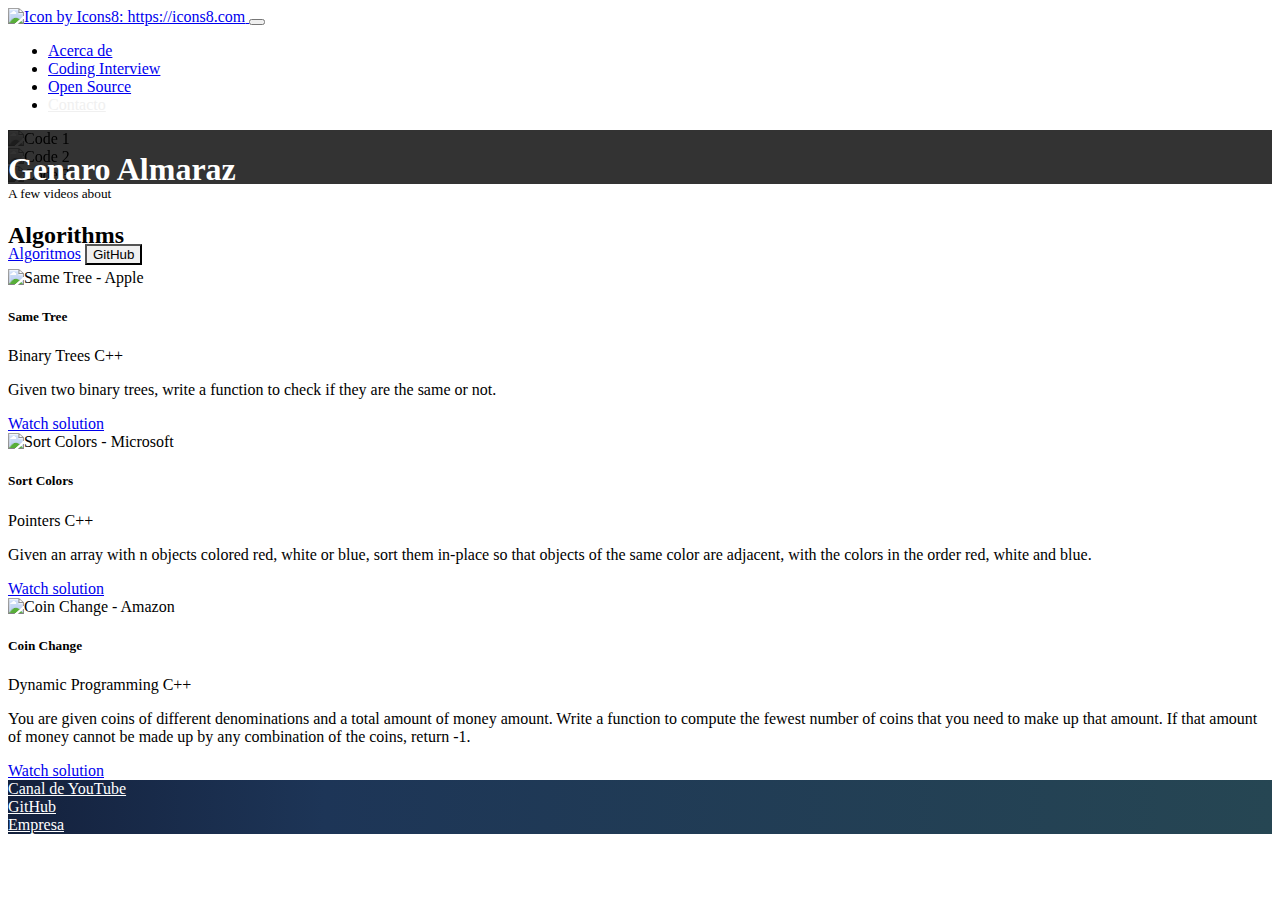
==== index.html @ 838aa980 "Badges" ====
<!doctype html>
<html lang="en">
  <head>
    <!-- Required meta tags -->
    <meta charset="utf-8">
    <meta name="viewport" content="width=device-width, initial-scale=1, shrink-to-fit=no">

    <!-- Bootstrap CSS -->
    <link rel="stylesheet" href="https://stackpath.bootstrapcdn.com/bootstrap/4.1.3/css/bootstrap.min.css" integrity="sha384-MCw98/SFnGE8fJT3GXwEOngsV7Zt27NXFoaoApmYm81iuXoPkFOJwJ8ERdknLPMO" crossorigin="anonymous">
    <link rel="stylesheet" href="./index.css">

    <title>Genaro Almaraz</title>
  </head>
  <body>
    <!-- Header -->
    <header>
        <nav id="header" class="navbar navbar-expand-lg navbar-dark bg-dark">
            <div class="container">
                <a class="navbar-brand" href="#">
                    <img src="https://res.cloudinary.com/dycgim2yx/image/upload/v1595896571/GitHub/Bootstrap/logo_oxgsyh.png" title="Icon by Icons8: https://icons8.com"/>
                </a>
                <button class="navbar-toggler" type="button" data-toggle="collapse" data-target="#navbarSupportedContent" aria-controls="navbarSupportedContent" aria-expanded="false" aria-label="Toggle navigation">
                  <span class="navbar-toggler-icon"></span>
                </button>
              
                <div class="collapse navbar-collapse" id="navbarSupportedContent">
                  <ul class="navbar-nav ml-auto">
                    <li class="nav-item active">
                      <a class="nav-link" href="#">Acerca de</a>
                    </li>
                    <li class="nav-item">
                      <a class="nav-link" href="#">Coding Interview</a>
                    </li>
                    <li class="nav-item">
                        <a class="nav-link" href="#">Open Source</a>
                    </li>
                    <li class="nav-item">
                        <a class="nav-link text-main" href="#">Contacto</a>
                    </li>
                  </ul>
                </div>
            </div>
        </nav>
    </header>
    <!-- /Header -->

    <!-- Main -->
    <main id="main">
        <div id="carousel" class="carousel slide carousel-fade" data-ride="carousel" data-pause="false">
            <div class="carousel-inner">
              <div class="carousel-item active">
                <img class="d-block w-100" src="https://res.cloudinary.com/dycgim2yx/image/upload/v1595898734/GitHub/Bootstrap/computer-keyboard-34153_xmpclg.jpg" alt="Code 1">
              </div>
              <div class="carousel-item">
                <img class="d-block w-100" src="https://res.cloudinary.com/dycgim2yx/image/upload/v1595898723/GitHub/Bootstrap/coding-computer-data-depth-of-field-577585_qvimsh.jpg" alt="Code 2">
              </div>
              <div class="carousel-item">
                <img class="d-block w-100" src="https://res.cloudinary.com/dycgim2yx/image/upload/v1595898804/GitHub/Bootstrap/dark-computer-green-software-225769_gvm7wl.jpg" alt="Code 3">
              </div>
            </div>
            <div class="overlay">
                <div class="container">
                    <div class="row align-items-center">
                        <div class="col-md-6 offset-md-6 text-center text-md-right">
                            <h1>Genaro Almaraz</h1>
                            <p class="d-none d-md-block">Joven de 20 años, Licenciado en Ciencias Computacionales. Full stack developer, fundador,
                            apasionado por las finanzas, la inteligencia artificial...</p>
                            <a href="https://www.youtube.com/channel/UCBPY2M3ROE6RHqiL09GZgjA" target="_blank" class="btn btn-outline-light">Algoritmos</a>
                            <button type="button" class="btn btn-main">GitHub</button>
                        </div>
                    </div>
                </div>
            </div>
        </div>
    </main>
    <!-- /Main -->

    <!-- Cards -->
    <section id="cards">
      <div class="container mt-4 mb-4">
        <div class="row">
          <div class="col text-center text-uppercase">
            <small>A few videos about</small>
            <h2>Algorithms</h2>
          </div>
        </div>
        <div class="row">
          <div class="col col-md-6 col-lg-4 mb-4">
            <div class="card">
              <img class="card-img-top" src="https://res.cloudinary.com/dycgim2yx/image/upload/v1595904342/GitHub/Bootstrap/SameTree_yocd8n.png" alt="Same Tree - Apple">
              <div class="card-body">
                <h5 class="card-title mb-0">Same Tree</h5>
                <div class="mb-4">
                  <span class="badge badge-success">Binary Trees</span>
                  <span class="badge badge-info">C++</span>
                </div>
                <p class="card-text">Given two binary trees, write a function to check if they are the same or not.</p>
                <a href="https://youtu.be/ZNmLvDrMC-8" target="_blank" class="btn btn-primary">Watch solution</a>
              </div>
            </div>
          </div>

          <div class="col col-md-6 col-lg-4 mb-4">
            <div class="card">
              <img class="card-img-top" src="https://res.cloudinary.com/dycgim2yx/image/upload/v1595904338/GitHub/Bootstrap/2DMatrix_v7fre4.png" alt="Sort Colors - Microsoft">
              <div class="card-body">
                <h5 class="card-title mb-0">Sort Colors</h5>
                <div class="mb-4">
                  <span class="badge badge-success">Pointers</span>
                  <span class="badge badge-info">C++</span>
                </div>
                <p class="card-text">Given an array with n objects colored red, white or blue, sort them in-place so that objects of the same color are adjacent, with the colors in the order red, white and blue.</p>
                <a href="https://youtu.be/LGnJkVAK2GI" target="_blank" class="btn btn-primary">Watch solution</a>
              </div>
            </div>
          </div>

          <div class="col col-md-6 col-lg-4 mb-4">
            <div class="card">
              <img class="card-img-top" src="https://res.cloudinary.com/dycgim2yx/image/upload/v1595904335/GitHub/Bootstrap/CoinChange_mtkmyd.png" alt="Coin Change - Amazon">
              <div class="card-body">
                <h5 class="card-title mb-0">Coin Change</h5>
                <div class="mb-4">
                  <span class="badge badge-success">Dynamic Programming</span>
                  <span class="badge badge-info">C++</span>
                </div>
                <p class="card-text">You are given coins of different denominations and a total amount of money amount. Write a function to compute the fewest number of coins that you need to make up that amount. If that amount of money cannot be made up by any combination of the coins, return -1.</p>
                <a href="https://youtu.be/d3EX8GDdqAw" target="_blank" class="btn btn-primary">Watch solution</a>
              </div>
            </div>
          </div>
        </div>
      </div>
    </section>
    <!-- /Cards -->
 
    <!-- Footer -->
    <footer id="footer">
        <!-- container pb-4 pt-4 -->
        <div class="container py-4">
            <div class="row text-center">
                <div class="col-12 col-md">
                    <a href="#">Canal de YouTube</a>
                </div>
                <div class="col-12 col-md">
                    <a href="#">GitHub</a>
                </div>
                <div class="col-12 col-md">
                    <a href="#">Empresa</a>
                </div>
            </div>
        </div>
    </footer>
    <!-- /Footer -->

    <!-- Optional JavaScript -->
    <!-- jQuery first, then Popper.js, then Bootstrap JS -->
    <script src="https://code.jquery.com/jquery-3.3.1.slim.min.js" integrity="sha384-q8i/X+965DzO0rT7abK41JStQIAqVgRVzpbzo5smXKp4YfRvH+8abtTE1Pi6jizo" crossorigin="anonymous"></script>
    <script src="https://cdnjs.cloudflare.com/ajax/libs/popper.js/1.14.3/umd/popper.min.js" integrity="sha384-ZMP7rVo3mIykV+2+9J3UJ46jBk0WLaUAdn689aCwoqbBJiSnjAK/l8WvCWPIPm49" crossorigin="anonymous"></script>
    <script src="https://stackpath.bootstrapcdn.com/bootstrap/4.1.3/js/bootstrap.min.js" integrity="sha384-ChfqqxuZUCnJSK3+MXmPNIyE6ZbWh2IMqE241rYiqJxyMiZ6OW/JmZQ5stwEULTy" crossorigin="anonymous"></script>
  </body>
</html>
---- index.css ----
.text-main {
    color: #F0F0F0 !important;
}

.btn-main {
    color: black;
    background-color: #F0F0F0;
}

.btn-main:hover {
    background-color: white;
}

#header img {
    width: 50px;
}

#main .carousel-inner img {
    max-height: 75vh;
    object-fit: cover;
    filter: grayscale();
}

#carousel {
    position: relative;
}

#carousel .overlay {
    position: absolute;
    top: 0;
    bottom: 0;
    left: 0;
    right: 0;
    color: white;
    background-color: rgba(0, 0, 0, 0.8);
}

#carousel .overlay .container,
#carousel .overlay .row {
    height: 100%;
}

#footer {
    background: linear-gradient(90deg, #14213d, #1d3557 25%, #264653);
}

#footer a {
    color: white;
}
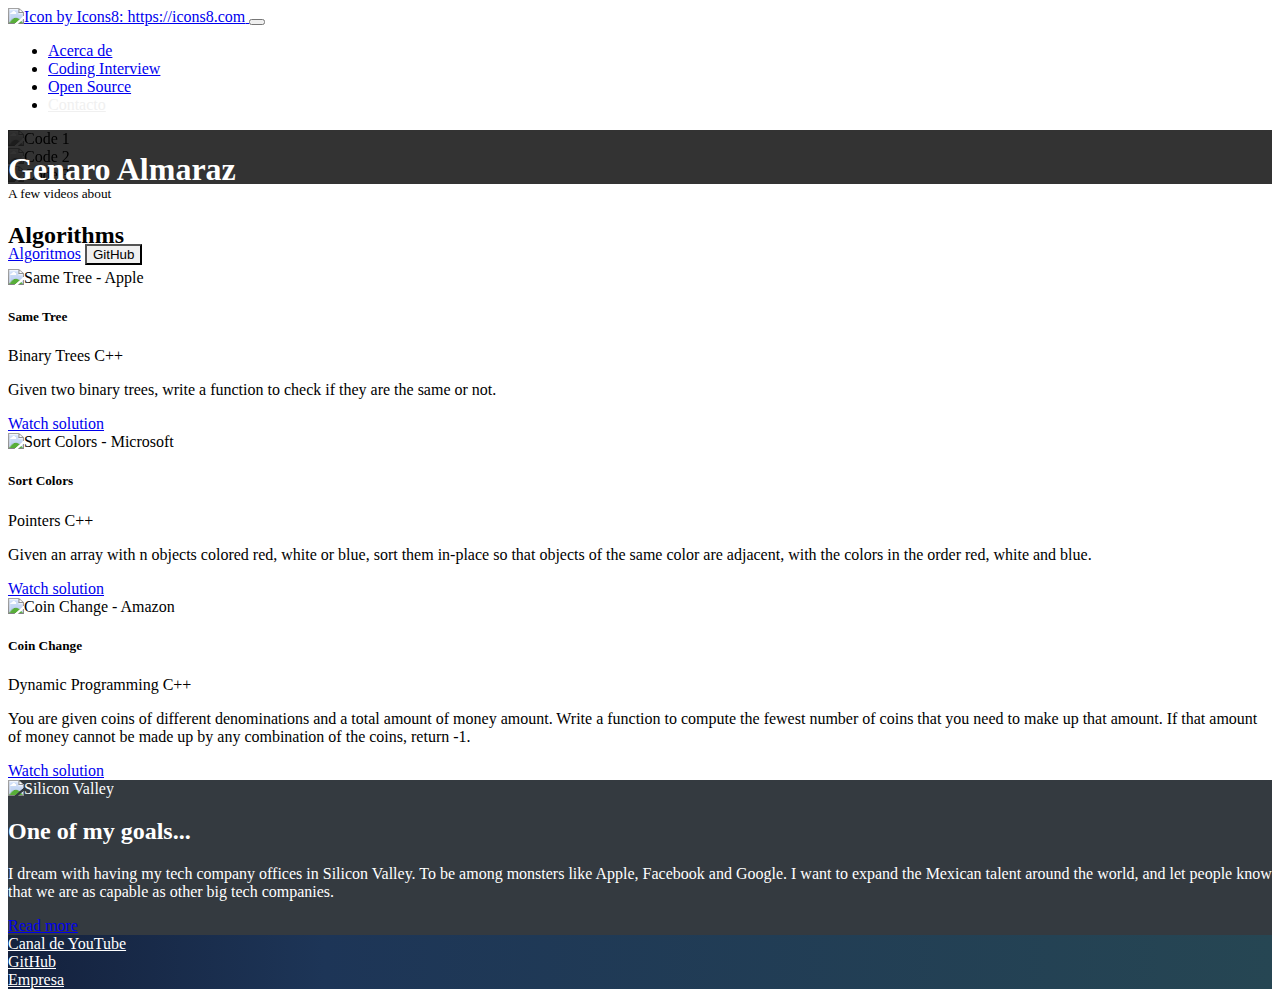
==== commit 38de720c: "Container fluid" ====
--- a/index.html
+++ b/index.html
@@ -133,6 +133,24 @@
       </div>
     </section>
     <!-- /Cards -->
+
+    <!-- About -->
+    <section id="about">
+      <div class="container-fluid">
+        <div class="row">
+          <div class="col-12 col-lg-6 px-0">
+            <img src="https://res.cloudinary.com/dycgim2yx/image/upload/v1595906616/GitHub/Bootstrap/silicon-valley_mrscbg.jpg" alt="Silicon Valley">
+          </div>
+          <div class="col-12 col-lg-6 py-4 align-self-center">
+            <h2>One of my goals...</h2>
+            <p>I dream with having my tech company offices in Silicon Valley. To be among monsters like Apple, Facebook and Google.
+            I want to expand the Mexican talent around the world, and let people know that we are as capable as other big tech companies.</p>
+            <a href="https://kronos.company/" target="_blank" class="btn btn-outline-light">Read more</a>
+          </div>
+        </div>
+      </div>
+    </section>
+    <!-- /About -->
  
     <!-- Footer -->
     <footer id="footer">
--- a/index.css
+++ b/index.css
@@ -40,6 +40,15 @@
     height: 100%;
 }
 
+#about {
+    color: white;
+    background-color: #343a40;
+}
+
+#about img {
+    max-width: 100%;
+}
+
 #footer {
     background: linear-gradient(90deg, #14213d, #1d3557 25%, #264653);
 }
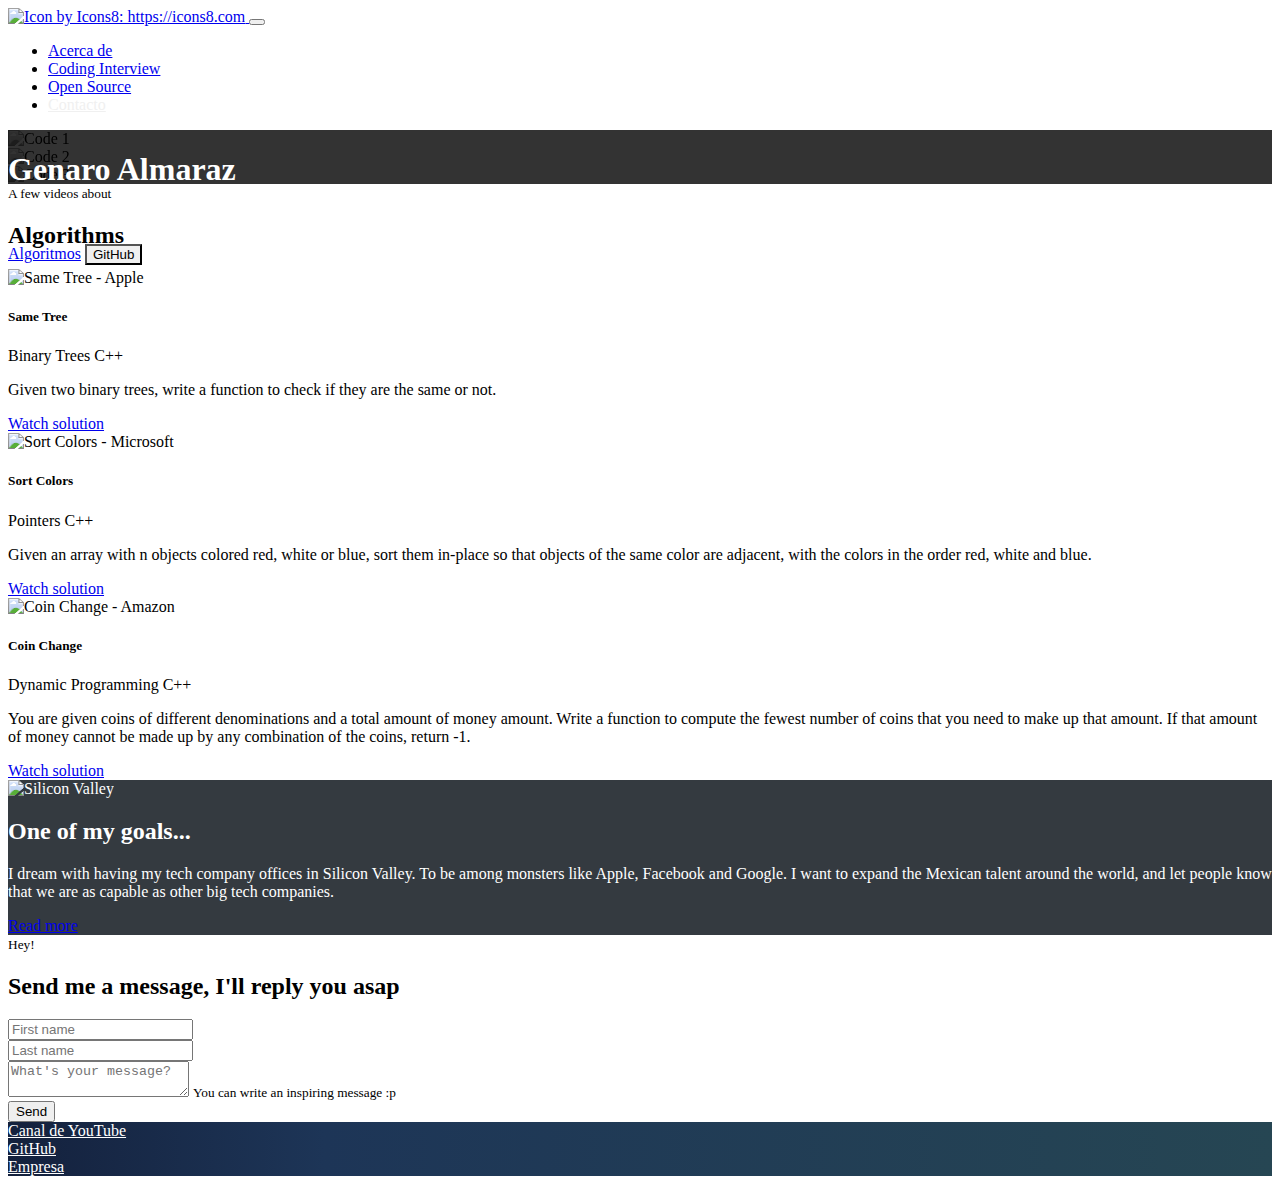
==== commit 914ae9e6: "Forms" ====
--- a/index.html
+++ b/index.html
@@ -151,6 +151,49 @@
       </div>
     </section>
     <!-- /About -->
+
+    <!-- Contact -->
+    <section id="contact" class="py-4">
+      <div class="container">
+        <div class="row">
+          <div class="col text-uppercase text-center">
+            <small>Hey!</small>
+            <h2>Send me a message, I'll reply you asap</h2>
+          </div>
+        </div>
+
+        <div class="row">
+          <div class="col-md-8 offset-md-2 py-2">
+            <form>
+              <div class="form-row">
+                <div class="form-group col-12 col-md-6">
+                  <input type="text" class="form-control" placeholder="First name">
+                </div>
+                <div class="form-group col-12 col-md-6">
+                  <input type="text" class="form-control" placeholder="Last name">
+                </div>
+              </div>
+
+              <div class="form-row">
+                <div class="form-group col">
+                  <textarea placeholder="What's your message?" name="message" class="form-control form-control-lg"></textarea>
+                  <small class="form-text text-muted">
+                    You can write an inspiring message :p
+                  </small>
+                </div>
+              </div>
+
+              <div class="form-row">
+                <div class="col">
+                  <button type="button" class="btn btn-info btn-block">Send</button>
+                </div>
+              </div>
+            </form>
+          </div>
+        </div>
+      </div>
+    </section>
+    <!-- /Contact -->
  
     <!-- Footer -->
     <footer id="footer">
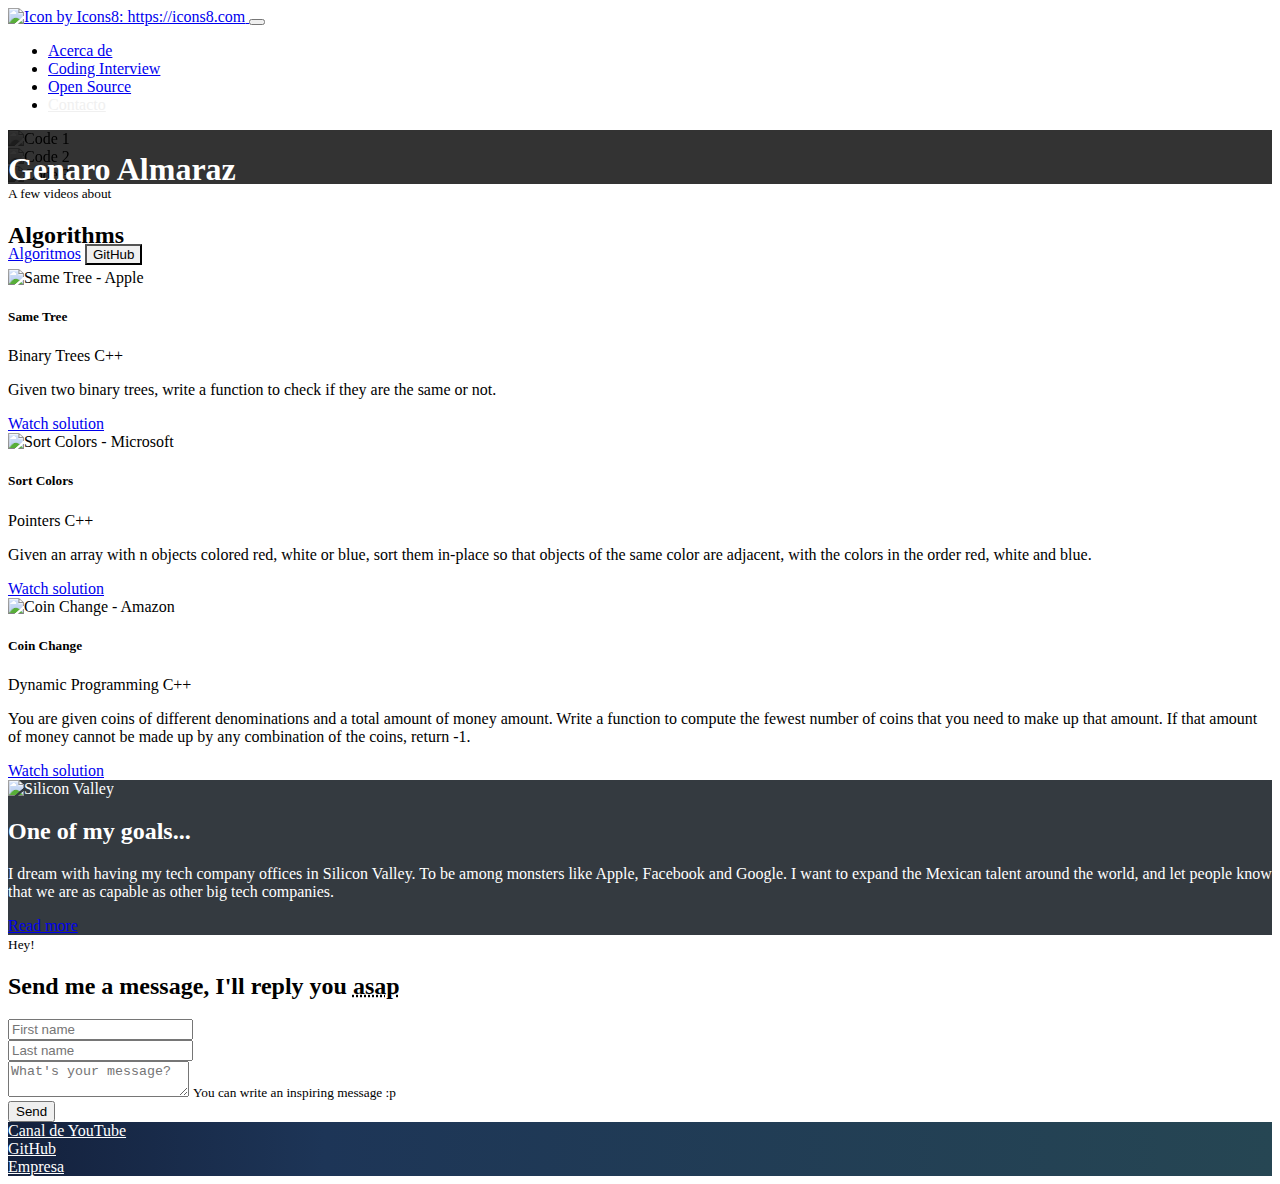
==== commit fb06f961: "Abbreviations and Tooltips" ====
--- a/index.html
+++ b/index.html
@@ -158,7 +158,7 @@
         <div class="row">
           <div class="col text-uppercase text-center">
             <small>Hey!</small>
-            <h2>Send me a message, I'll reply you asap</h2>
+            <h2>Send me a message, I'll reply you <abbr data-toggle="tooltip" title="As Soon As Possible">asap</abbr></h2>
           </div>
         </div>
 
@@ -219,5 +219,6 @@
     <script src="https://code.jquery.com/jquery-3.3.1.slim.min.js" integrity="sha384-q8i/X+965DzO0rT7abK41JStQIAqVgRVzpbzo5smXKp4YfRvH+8abtTE1Pi6jizo" crossorigin="anonymous"></script>
     <script src="https://cdnjs.cloudflare.com/ajax/libs/popper.js/1.14.3/umd/popper.min.js" integrity="sha384-ZMP7rVo3mIykV+2+9J3UJ46jBk0WLaUAdn689aCwoqbBJiSnjAK/l8WvCWPIPm49" crossorigin="anonymous"></script>
     <script src="https://stackpath.bootstrapcdn.com/bootstrap/4.1.3/js/bootstrap.min.js" integrity="sha384-ChfqqxuZUCnJSK3+MXmPNIyE6ZbWh2IMqE241rYiqJxyMiZ6OW/JmZQ5stwEULTy" crossorigin="anonymous"></script>
-  </body>
+    <script src="./index.js"></script>  
+</body>
 </html>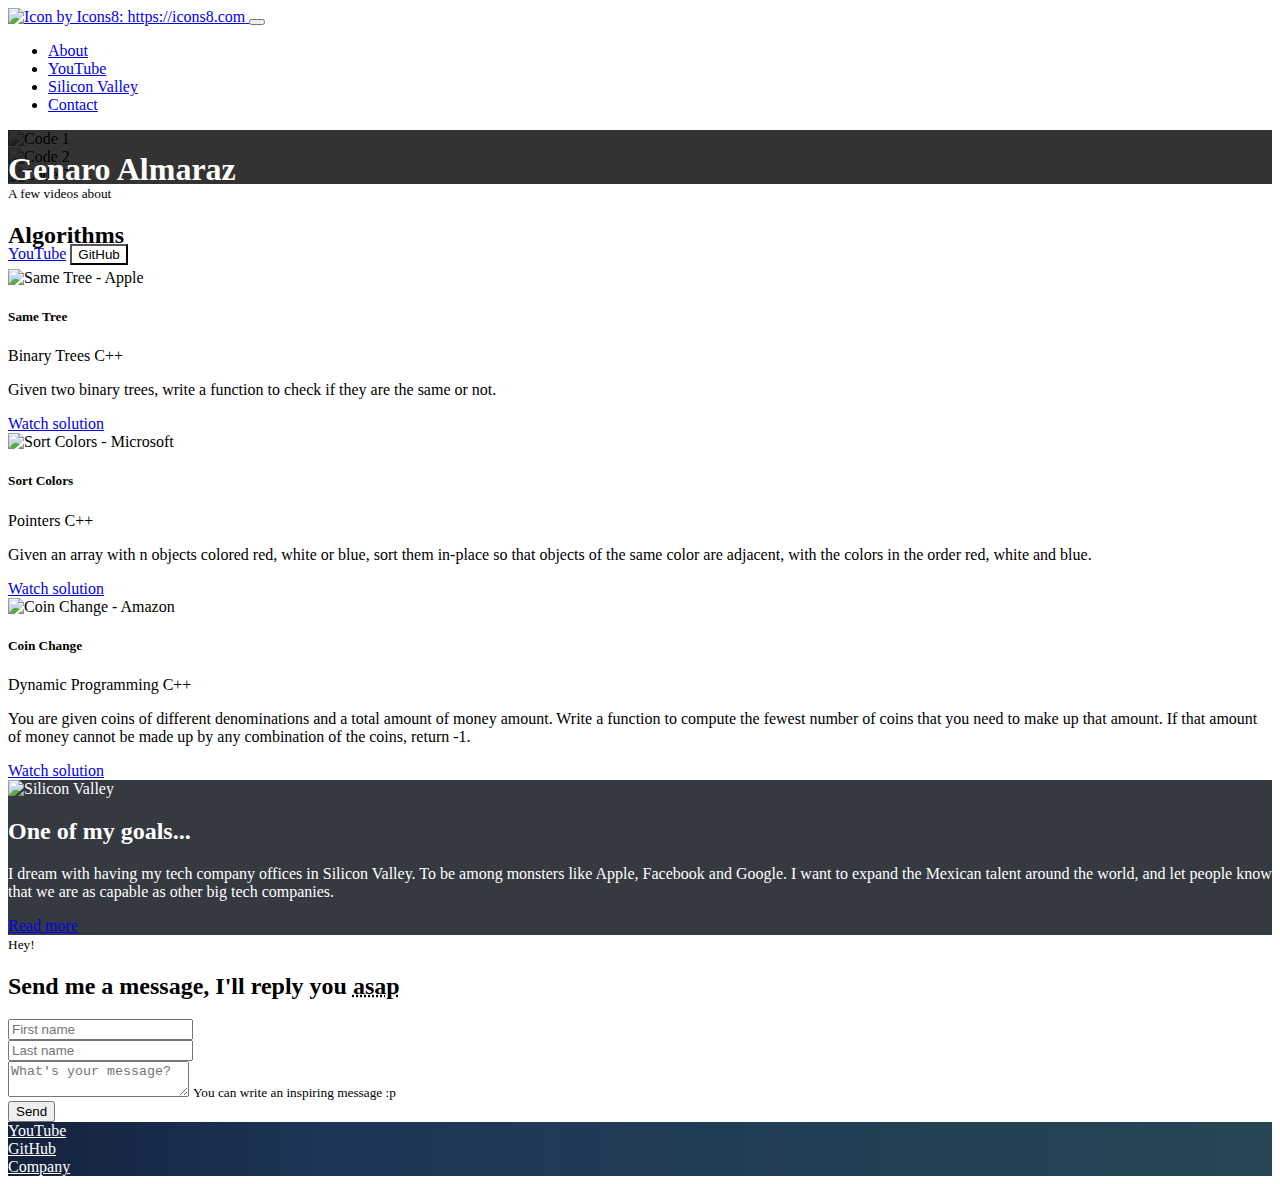
==== commit f7d26fd9: "Scrollspy" ====
--- a/index.html
+++ b/index.html
@@ -11,10 +11,10 @@
 
     <title>Genaro Almaraz</title>
   </head>
-  <body>
+  <body data-spy="scroll" data-target="#navbar" data-offset="76">
     <!-- Header -->
     <header>
-        <nav id="header" class="navbar navbar-expand-lg navbar-dark bg-dark">
+        <nav id="header" class="navbar navbar-expand-lg navbar-dark bg-dark fixed-top">
             <div class="container">
                 <a class="navbar-brand" href="#">
                     <img src="https://res.cloudinary.com/dycgim2yx/image/upload/v1595896571/GitHub/Bootstrap/logo_oxgsyh.png" title="Icon by Icons8: https://icons8.com"/>
@@ -23,19 +23,19 @@
                   <span class="navbar-toggler-icon"></span>
                 </button>
               
-                <div class="collapse navbar-collapse" id="navbarSupportedContent">
+                <div class="collapse navbar-collapse" id="navbar">
                   <ul class="navbar-nav ml-auto">
-                    <li class="nav-item active">
-                      <a class="nav-link" href="#">Acerca de</a>
-                    </li>
-                    <li class="nav-item">
-                      <a class="nav-link" href="#">Coding Interview</a>
-                    </li>
-                    <li class="nav-item">
-                        <a class="nav-link" href="#">Open Source</a>
-                    </li>
-                    <li class="nav-item">
-                        <a class="nav-link text-main" href="#">Contacto</a>
+                    <li class="nav-item">
+                      <a class="nav-link" href="#about">About</a>
+                    </li>
+                    <li class="nav-item">
+                      <a class="nav-link" href="#youtube">YouTube</a>
+                    </li>
+                    <li class="nav-item">
+                        <a class="nav-link" href="#silicon-valley">Silicon Valley</a>
+                    </li>
+                    <li class="nav-item">
+                        <a class="nav-link" href="#contact">Contact</a>
                     </li>
                   </ul>
                 </div>
@@ -44,8 +44,8 @@
     </header>
     <!-- /Header -->
 
-    <!-- Main -->
-    <main id="main">
+    <!-- About -->
+    <main id="about">
         <div id="carousel" class="carousel slide carousel-fade" data-ride="carousel" data-pause="false">
             <div class="carousel-inner">
               <div class="carousel-item active">
@@ -63,9 +63,8 @@
                     <div class="row align-items-center">
                         <div class="col-md-6 offset-md-6 text-center text-md-right">
                             <h1>Genaro Almaraz</h1>
-                            <p class="d-none d-md-block">Joven de 20 años, Licenciado en Ciencias Computacionales. Full stack developer, fundador,
-                            apasionado por las finanzas, la inteligencia artificial...</p>
-                            <a href="https://www.youtube.com/channel/UCBPY2M3ROE6RHqiL09GZgjA" target="_blank" class="btn btn-outline-light">Algoritmos</a>
+                            <p class="d-none d-md-block">20-year-old young with a Bachelor degree in Computer Science. Full stack developer, going deep into startups, finance, artificial intelligence...</p>
+                            <a href="https://www.youtube.com/channel/UCBPY2M3ROE6RHqiL09GZgjA" target="_blank" class="btn btn-outline-light">YouTube</a>
                             <button type="button" class="btn btn-main">GitHub</button>
                         </div>
                     </div>
@@ -73,10 +72,10 @@
             </div>
         </div>
     </main>
-    <!-- /Main -->
-
-    <!-- Cards -->
-    <section id="cards">
+    <!-- /About -->
+
+    <!-- YouTube -->
+    <section id="youtube">
       <div class="container mt-4 mb-4">
         <div class="row">
           <div class="col text-center text-uppercase">
@@ -132,10 +131,10 @@
         </div>
       </div>
     </section>
-    <!-- /Cards -->
-
-    <!-- About -->
-    <section id="about">
+    <!-- /YouTube -->
+
+    <!-- Silicon Valley -->
+    <section id="silicon-valley">
       <div class="container-fluid">
         <div class="row">
           <div class="col-12 col-lg-6 px-0">
@@ -150,7 +149,7 @@
         </div>
       </div>
     </section>
-    <!-- /About -->
+    <!-- /Silicon Valley -->
 
     <!-- Contact -->
     <section id="contact" class="py-4">
@@ -201,13 +200,13 @@
         <div class="container py-4">
             <div class="row text-center">
                 <div class="col-12 col-md">
-                    <a href="#">Canal de YouTube</a>
+                    <a href="https://www.youtube.com/channel/UCBPY2M3ROE6RHqiL09GZgjA">YouTube</a>
                 </div>
                 <div class="col-12 col-md">
-                    <a href="#">GitHub</a>
+                    <a href="https://github.com/JG-11">GitHub</a>
                 </div>
                 <div class="col-12 col-md">
-                    <a href="#">Empresa</a>
+                    <a href="https://kronos.company/">Company</a>
                 </div>
             </div>
         </div>
--- a/index.css
+++ b/index.css
@@ -1,21 +1,17 @@
-.text-main {
-    color: #F0F0F0 !important;
-}
-
 .btn-main {
     color: black;
-    background-color: #F0F0F0;
+    background-color: white;
 }
 
 .btn-main:hover {
-    background-color: white;
+    background-color: #979dac;
 }
 
 #header img {
     width: 50px;
 }
 
-#main .carousel-inner img {
+#about .carousel-inner img {
     max-height: 75vh;
     object-fit: cover;
     filter: grayscale();
@@ -40,12 +36,12 @@
     height: 100%;
 }
 
-#about {
+#silicon-valley {
     color: white;
     background-color: #343a40;
 }
 
-#about img {
+#silicon-valley img {
     max-width: 100%;
 }
 
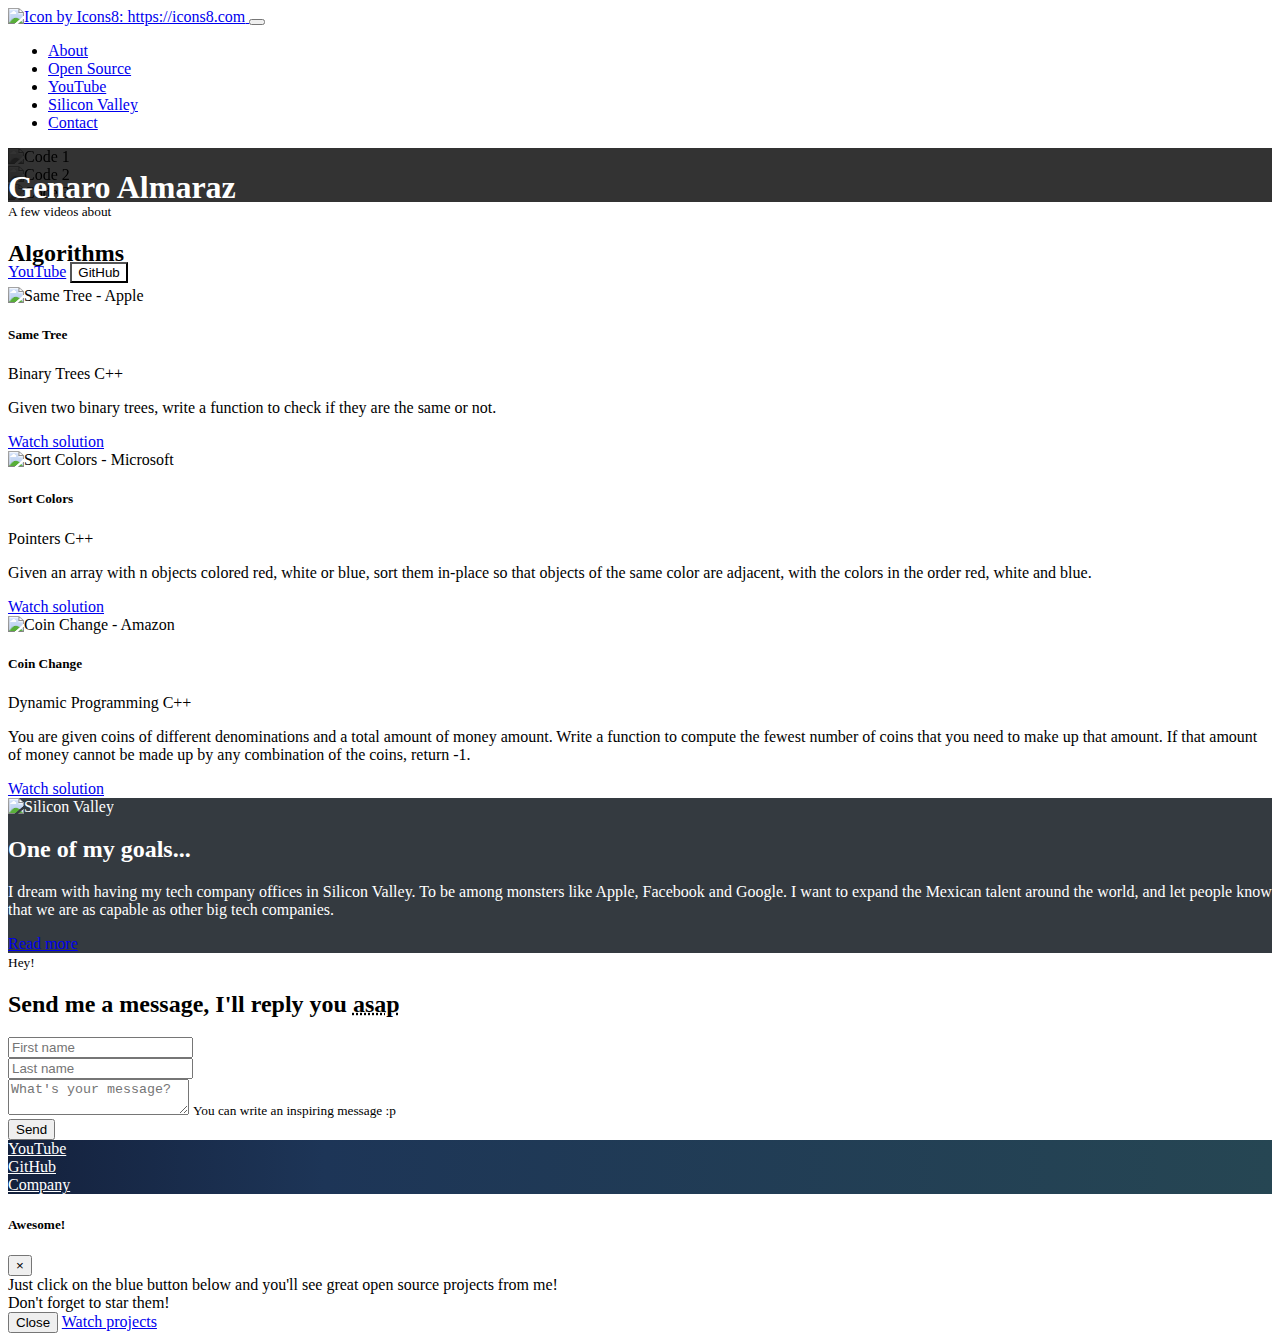
==== commit e6868745: "Modals" ====
--- a/index.html
+++ b/index.html
@@ -19,7 +19,7 @@
                 <a class="navbar-brand" href="#">
                     <img src="https://res.cloudinary.com/dycgim2yx/image/upload/v1595896571/GitHub/Bootstrap/logo_oxgsyh.png" title="Icon by Icons8: https://icons8.com"/>
                 </a>
-                <button class="navbar-toggler" type="button" data-toggle="collapse" data-target="#navbarSupportedContent" aria-controls="navbarSupportedContent" aria-expanded="false" aria-label="Toggle navigation">
+                <button class="navbar-toggler" type="button" data-toggle="collapse" data-target="#navbar" aria-controls="navbar" aria-expanded="false" aria-label="Toggle navigation">
                   <span class="navbar-toggler-icon"></span>
                 </button>
               
@@ -27,6 +27,9 @@
                   <ul class="navbar-nav ml-auto">
                     <li class="nav-item">
                       <a class="nav-link" href="#about">About</a>
+                    </li>
+                    <li class="nav-item">
+                      <a class="nav-link" href="#" data-toggle="modal" data-target="#githubModal">Open Source</a>
                     </li>
                     <li class="nav-item">
                       <a class="nav-link" href="#youtube">YouTube</a>
@@ -65,7 +68,7 @@
                             <h1>Genaro Almaraz</h1>
                             <p class="d-none d-md-block">20-year-old young with a Bachelor degree in Computer Science. Full stack developer, going deep into startups, finance, artificial intelligence...</p>
                             <a href="https://www.youtube.com/channel/UCBPY2M3ROE6RHqiL09GZgjA" target="_blank" class="btn btn-outline-light">YouTube</a>
-                            <button type="button" class="btn btn-main">GitHub</button>
+                            <button type="button" class="btn btn-main" data-toggle="modal" data-target="#githubModal">GitHub</button>
                         </div>
                     </div>
                 </div>
@@ -213,6 +216,31 @@
     </footer>
     <!-- /Footer -->
 
+    <!-- Modal -->
+    <div class="modal fade" id="githubModal" tabindex="-1" role="dialog" aria-labelledby="githubModalTitle" aria-hidden="true">
+      <div class="modal-dialog modal-dialog-centered" role="document">
+        <div class="modal-content">
+          <div class="modal-header">
+            <h5 class="modal-title" id="githubModalTitle">Awesome!</h5>
+            <button type="button" class="close" data-dismiss="modal" aria-label="Close">
+              <span aria-hidden="true">&times;</span>
+            </button>
+          </div>
+          <div class="modal-body">
+            Just click on the blue button below and you'll see great open source projects from me!
+          </div>
+          <div class="alert alert-info" role="alert">
+            Don't forget to star them!
+          </div>
+          <div class="modal-footer">
+            <button type="button" class="btn btn-secondary" data-dismiss="modal">Close</button>
+            <a href="https://github.com/JG-11" target="_blank" class="btn btn-info">Watch projects</a>
+          </div>
+        </div>
+      </div>
+    </div>
+    <!-- /Modal -->
+
     <!-- Optional JavaScript -->
     <!-- jQuery first, then Popper.js, then Bootstrap JS -->
     <script src="https://code.jquery.com/jquery-3.3.1.slim.min.js" integrity="sha384-q8i/X+965DzO0rT7abK41JStQIAqVgRVzpbzo5smXKp4YfRvH+8abtTE1Pi6jizo" crossorigin="anonymous"></script>
